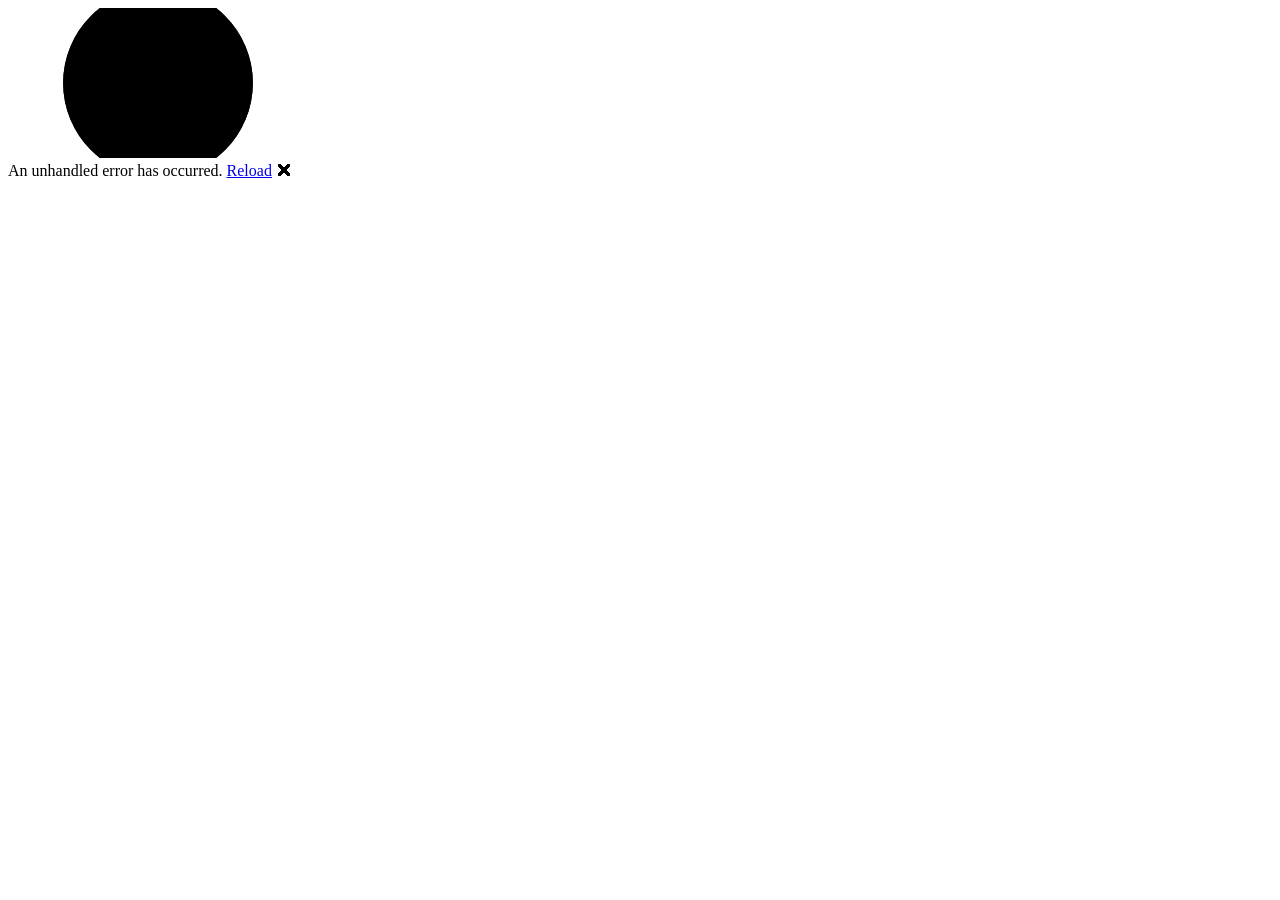
==== WebApp/wwwroot/index.html @ a5a0e2c4 "Initial commit" ====
<!DOCTYPE html>
<html lang="en">

<head>
    <meta charset="utf-8" />
    <meta name="viewport" content="width=device-width, initial-scale=1.0" />
    <title>WebApp</title>
    <base href="/" />
    <link rel="preload" id="webassembly" />
    <link rel="stylesheet" href="css/app.css" />
    <!-- If you add any scoped CSS files, uncomment the following to load them
    <link href="WebApp.styles.css" rel="stylesheet" /> -->
    <script type="importmap"></script>
</head>

<body>
    <div id="app">
        <svg class="loading-progress">
            <circle r="40%" cx="50%" cy="50%" />
            <circle r="40%" cx="50%" cy="50%" />
        </svg>
        <div class="loading-progress-text"></div>
    </div>

    <div id="blazor-error-ui">
        An unhandled error has occurred.
        <a href="." class="reload">Reload</a>
        <span class="dismiss">🗙</span>
    </div>
    <script src="_framework/blazor.webassembly#[.{fingerprint}].js"></script>
</body>

</html>
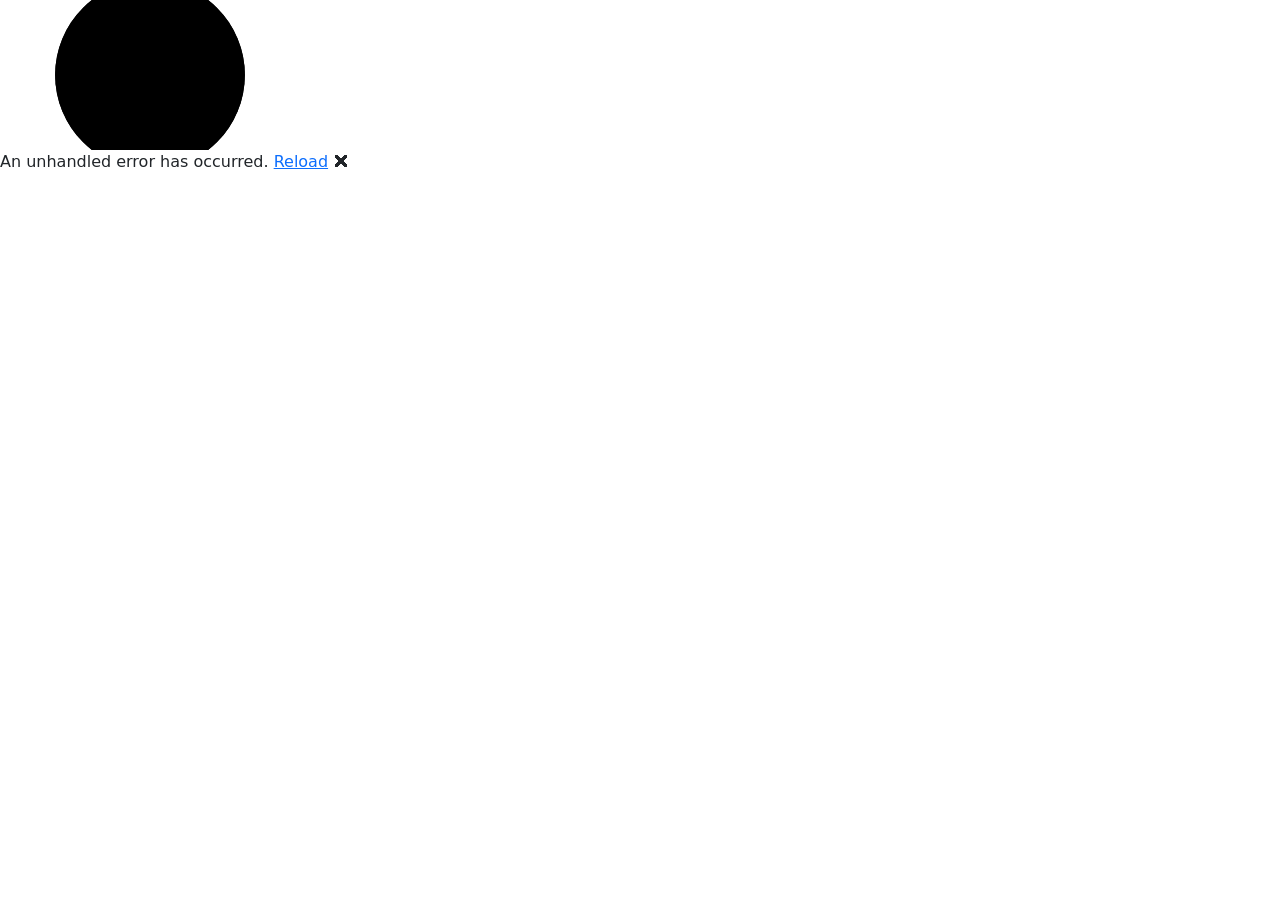
==== commit 5949bfe6: "Har tilføjet CSS for hvad der går igen på alle sider som admin der er logget ind (app.css og mainlay" ====
--- a/WebApp/wwwroot/index.html
+++ b/WebApp/wwwroot/index.html
@@ -1,10 +1,12 @@
 <!DOCTYPE html>
 <html lang="en">
+<!--  indsat bootstrap linje for CSS under WebApp -->
 
-<head>
+ <head>
     <meta charset="utf-8" />
     <meta name="viewport" content="width=device-width, initial-scale=1.0" />
     <title>WebApp</title>
+    <link href="https://cdn.jsdelivr.net/npm/bootstrap@5.3.0/dist/css/bootstrap.min.css" rel="stylesheet">
     <base href="/" />
     <link rel="preload" id="webassembly" />
     <link rel="stylesheet" href="css/app.css" />
--- a/WebApp/wwwroot/css/app.css
+++ b/WebApp/wwwroot/css/app.css
@@ -0,0 +1,141 @@
+/* Code der går igen på alle sider - farver osv*/
+
+:root {
+    --primary: #4b7c9e;
+    --bg: #f8f9fb;
+    --card: #ffffff;
+    --nav-bg: #eef1f4;
+    --text: #1f2937;
+    --text-muted: #6b7280;
+}
+
+body {
+    background-color: var(--bg);
+    color: var(--text);
+}
+
+.card {
+    background-color: var(--card);
+    border: none;
+    border-radius: 14px;
+}
+
+/* NAV */
+.nav-pills .nav-link {
+    background-color: var(--nav-bg);
+    color: var(--text);
+    border-radius: 12px;
+    padding: 8px 16px;
+}
+
+.nav-pills .nav-link.active {
+    background-color: var(--primary);
+    color: white;
+}
+
+.btn-primary {
+    background-color: var(--primary);
+    border: none;
+}
+
+.btn-primary:hover {
+    background-color: #3b66e0;
+}
+
+.nav-pills .nav-link:hover {
+    background-color: #dde3ea;
+    cursor: pointer;
+}
+
+/* Css kode på alle sider stopper her */
+
+
+.valid.modified:not([type=checkbox]) {
+    outline: 1px solid #26b050;
+}
+
+.invalid {
+    outline: 1px solid red;
+}
+
+.validation-message {
+    color: red;
+}
+
+#blazor-error-ui {
+    color-scheme: light only;
+    background: lightyellow;
+    bottom: 0;
+    box-shadow: 0 -1px 2px rgba(0, 0, 0, 0.2);
+    box-sizing: border-box;
+    display: none;
+    left: 0;
+    padding: 0.6rem 1.25rem 0.7rem 1.25rem;
+    position: fixed;
+    width: 100%;
+    z-index: 1000;
+}
+
+    #blazor-error-ui .dismiss {
+        cursor: pointer;
+        position: absolute;
+        right: 0.75rem;
+        top: 0.5rem;
+    }
+
+.blazor-error-boundary {
+    background: url([data-uri]) no-repeat 1rem/1.8rem, #b32121;
+    padding: 1rem 1rem 1rem 3.7rem;
+    color: white;
+}
+
+    .blazor-error-boundary::after {
+        content: "An error has occurred."
+    }
+
+.loading-progress {
+    position: absolute;
+    display: block;
+    width: 8rem;
+    height: 8rem;
+    inset: 20vh 0 auto 0;
+    margin: 0 auto 0 auto;
+}
+
+    .loading-progress circle {
+        fill: none;
+        stroke: #e0e0e0;
+        stroke-width: 0.6rem;
+        transform-origin: 50% 50%;
+        transform: rotate(-90deg);
+    }
+
+        .loading-progress circle:last-child {
+            stroke: #1b6ec2;
+            stroke-dasharray: calc(3.141 * var(--blazor-load-percentage, 0%) * 0.8), 500%;
+            transition: stroke-dasharray 0.05s ease-in-out;
+        }
+
+.loading-progress-text {
+    position: absolute;
+    text-align: center;
+    font-weight: bold;
+    inset: calc(20vh + 3.25rem) 0 auto 0.2rem;
+}
+
+    .loading-progress-text:after {
+        content: var(--blazor-load-percentage-text, "Loading");
+    }
+
+code {
+    color: #c02d76;
+}
+
+.form-floating > .form-control-plaintext::placeholder, .form-floating > .form-control::placeholder {
+    color: var(--bs-secondary-color);
+    text-align: end;
+}
+
+.form-floating > .form-control-plaintext:focus::placeholder, .form-floating > .form-control:focus::placeholder {
+    text-align: start;
+}
